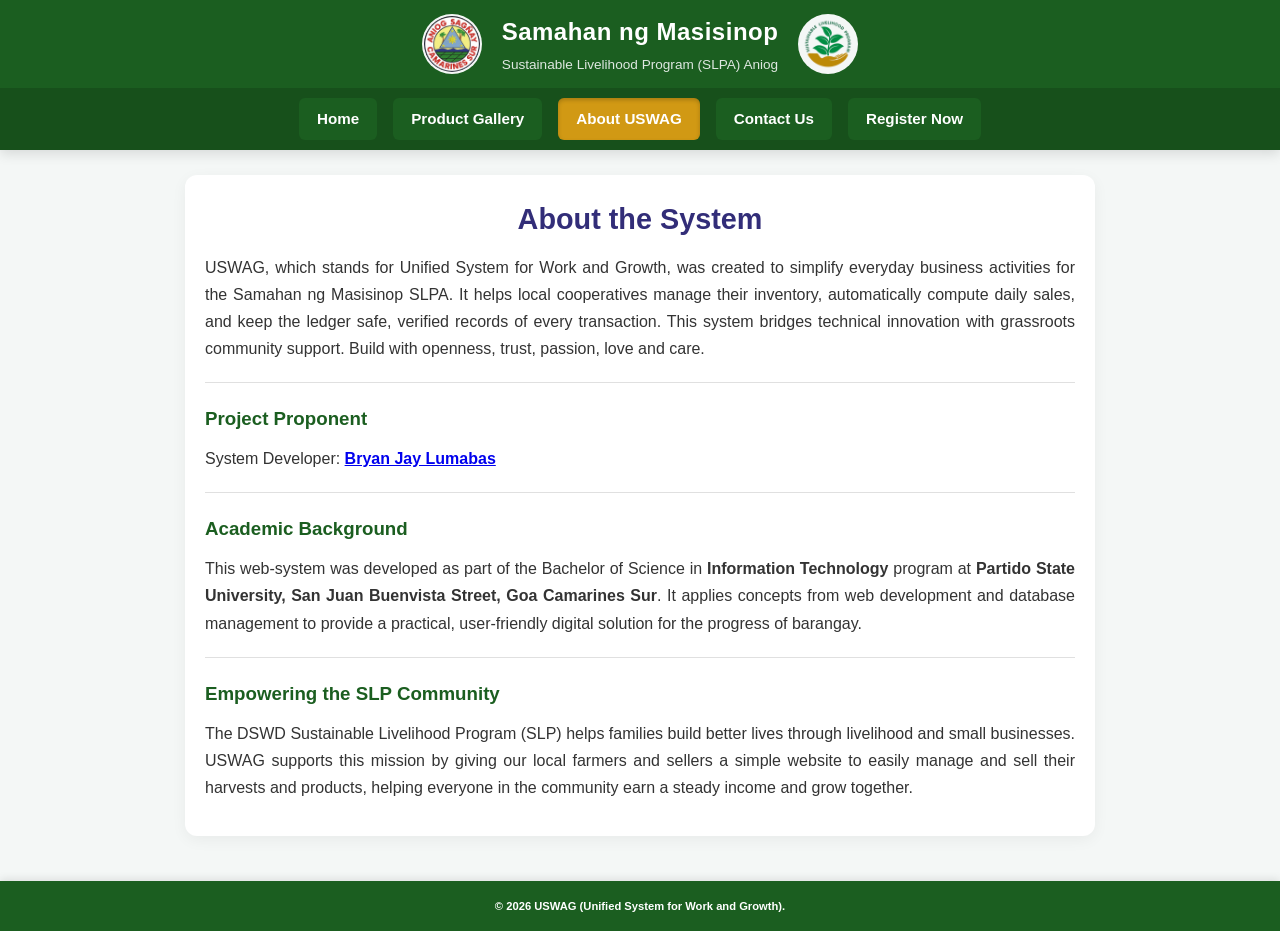
==== about.html @ bc90d509 "Add files via upload" ====
<!DOCTYPE html>
<html lang="en">
<head>
    <meta charset="UTF-8">
    <meta name="viewport" content="width=device-width, initial-scale=1.0">
    <title>Samahan ng Masisinop - About USWAG</title>
    <link rel="stylesheet" href="https://cdnjs.cloudflare.com/ajax/libs/font-awesome/6.5.1/css/all.min.css">
    <link rel="stylesheet" href="styles.css">
</head>
<body>

<div class="fixed-header-wrapper">
    <header class="site-header">
        <div class="header-logo-left">
            <img src="logo.png" alt="Barangay Aniog Seal" loading="lazy">
        </div>
        <div class="header-center">
            <h1>Samahan ng Masisinop</h1>
            <p>Sustainable Livelihood Program (SLPA) Aniog</p>
        </div>
        <div class="header-logo-right">
            <img src="SLP.png" alt="Sustainable Livelihood Program Logo" loading="lazy">
        </div>
    </header>

    <nav class="nav-bar">
        <a href="index.html">Home</a>
        <a href="portfolio.html">Product Gallery</a>
        <a href="about.html" class="active">About USWAG</a>
        <a href="contact.html">Contact Us</a>
        <a href="register.html">Register Now</a>
    </nav>
</div>

<div class="container">
    <div class="card-box">
        <h2>About the System</h2>
        <p>USWAG, which stands for Unified System for Work and Growth, was created to simplify everyday business activities for the Samahan ng Masisinop SLPA. It helps local cooperatives manage their inventory, automatically compute daily sales, and keep the ledger safe, verified records of every transaction. This system bridges technical innovation with grassroots community support. Build with openness, trust, passion, love and care.</p>

        <!-- First Partition Line -->
        <hr> 

        <h3>Project Proponent</h3>
        <p>System Developer: <b><a href="https://blumabas902pbox-dev.github.io/Personal-Profile/">Bryan Jay Lumabas</a></b></p>

        <!-- Second Partition Line -->
        <hr> 

        <h3>Academic Background</h3>
        <p>This web-system was developed as part of the Bachelor of Science in <strong>Information Technology</strong> program at <b>Partido State University, San Juan Buenvista Street, Goa Camarines Sur</b>. It applies concepts from web development and database management to provide a practical, user-friendly digital solution for the progress of barangay.</p>
    
        <!-- Third Partition Line -->
        <hr>

        <h3>Empowering the SLP Community</h3>
        <p>The DSWD Sustainable Livelihood Program (SLP) helps families build better lives through livelihood and small businesses. USWAG supports this mission by giving our local farmers and sellers a simple website to easily manage and sell their harvests and products, helping everyone in the community earn a steady income and grow together.</p>
    </div>
</div>

<footer>
    <p>© 2026 USWAG (Unified System for Work and Growth).</p>
</footer>

</body>
</html>
---- styles.css ----
/* =========================================================================
   USWAG SLP System - Refactored Unified Stylesheet
   ========================================================================= */

:root {
    --primary-color: #1B5E20;   /* Forest Green */
    --secondary-color: #322D78; /* Deep Purple */
    --pressed-color: #D19914;   /* Active / Pressed Golden Amber */
    --accent-color: #D31919;   /* Crimson Red */
    --text-color: #333333;      /* Dark Charcoal */
    --bg-color: #F4F7F6;        /* Off-white background */
    --card-bg: #FFFFFF;
}

* {
    margin: 0;
    padding: 0;
    box-sizing: border-box;
    font-family: 'Segoe UI', Tahoma, Geneva, Verdana, sans-serif;
}

body {
    display: flex;
    flex-direction: column;
    min-height: 100vh;
    min-height: 100dvh;
    background-color: var(--bg-color);
    color: var(--text-color);
    line-height: 1.7;
    padding-top: 0;
    padding-bottom: 0;
}

/* =========================================================================
   Header & Navigation
   ========================================================================= */

.fixed-header-wrapper {
    position: relative;
    width: 100%;
    z-index: 1000;
    background-color: var(--primary-color);
    box-shadow: 0 4px 12px rgba(0, 0, 0, 0.12);
}

.site-header {
    max-width: 900px;
    margin: 0 auto;
    padding: 12px 20px;
    display: flex;
    justify-content: center;
    align-items: center;
    gap: 20px;
    color: var(--bg-color);
}

.header-logo-left, .header-logo-right {
    flex: 0 0 auto;
    display: flex;
    align-items: center;
}

.site-header img {
    height: 60px;
    width: 60px;
    border-radius: 50%;
    background-color: var(--bg-color);
    padding: 2px;
    object-fit: cover;
}

.header-center {
    text-align: center;
}

.header-center h1 {
    font-size: 1.5rem;
    font-weight: 700;
    letter-spacing: 0.5px;
    color: #FFFFFF;
}

.header-center p {
    font-size: 0.85rem;
    opacity: 0.9;
}

.nav-bar {
    background-color: rgba(0, 0, 0, 0.15);
    padding: 10px 20px;
    display: flex;
    justify-content: center;
    align-items: center;
    gap: 16px;
    flex-wrap: wrap;
}

.nav-bar a {
    background-color: var(--primary-color);
    color: #FFFFFF;
    text-decoration: none;
    font-weight: 600;
    font-size: 0.95rem;
    padding: 8px 18px;
    border-radius: 6px;
    transition: background-color 0.2s ease, box-shadow 0.2s ease;
    display: inline-block;
    border: none;
}

.nav-bar a:hover {
    background-color: var(--secondary-color);
    color: #FFFFFF;
}

.nav-bar a:active,
.nav-bar a.active {
    background-color: var(--pressed-color) !important;
    color: #FFFFFF !important;
    box-shadow: inset 0 2px 4px rgba(0,0,0,0.2);
}

footer {
    position: relative;
    width: 100%;
    height: 50px;
    background-color: var(--primary-color);
    color: #FFFFFF;
    text-align: center;
    line-height: 50px;
    font-weight: 600;
    font-size: 0.70rem;
    border: none;
    outline: none;
    box-shadow: 0 -2px 8px rgba(0,0,0,0.1);
    margin-top: auto;
}

footer p {
    margin: 0;
}

/* =========================================================================
   Layout Containers & Cards
   ========================================================================= */

.container {
    max-width: 950px;
    margin: 0 auto;
    padding: 25px 20px;
    flex: 1;
}

.container h2 {
    color: var(--secondary-color);
    margin-bottom: 10px;
    text-align: center;
    font-size: 1.8rem;
}

.container h3 {
    color: var(--primary-color);
    margin: 18px 0 10px 0;
}

.container p {
    text-align: justify;
    text-justify: inter-word;
    margin-bottom: 15px;
    font-size: 1rem;
}

.card-box, 
.table-container, 
.gallery-item, 
.media-card {
    background-color: var(--card-bg);
    border-radius: 12px;
    padding: 20px;
    margin-bottom: 20px;
    box-shadow: 0 4px 15px rgba(0, 0, 0, 0.05);
    border: none;
    overflow: hidden;
}

.table-container {
    padding: 0;
    overflow-x: auto;
}

.feature-table {
    width: 100%;
    border-collapse: collapse;
    text-align: left;
    border: 1px solid #CCCCCC;
}

.feature-table th {
    background-color: var(--primary-color);
    color: var(--card-bg);
    padding: 14px 18px;
    font-weight: 600;
    border: 1px solid #CCCCCC;
}

.feature-table td {
    padding: 14px 18px;
    border: 1px solid #E0E0E0;
}

.feature-table td i {
    color: var(--secondary-color); 
    margin-right: 8px;
}

.feature-table tbody tr:last-child td {
    border-bottom: 1px solid #E0E0E0;
}

.feature-table tbody tr:nth-child(even) {
    background-color: rgba(244, 247, 246, 0.6);
}

.gallery {
    display: grid;
    grid-template-columns: repeat(auto-fill, minmax(270px, 1fr));
    gap: 20px;
    margin-top: 20px;
}

.gallery-item img, 
.media-card img {
    width: 100%;
    height: 300px;
    object-fit: cover;
    border-radius: 8px;
    margin-bottom: 12px;
}

/* =========================================================================
   Forms & Controls
   ========================================================================= */

.form-group {
    margin-bottom: 16px;
}

.form-group label {
    display: block;
    margin-bottom: 6px;
    font-weight: 600;
}

.form-group input, 
.form-group select {
    width: 100%;
    padding: 12px;
    border: 1px solid #CCCCCC;
    border-radius: 8px;
    background-color: #FFFFFF;
    font-size: 0.95rem;
    transition: border-color 0.2s;
}

.form-group input:focus {
    border-color: var(--secondary-color);
    outline: none;
}

.clickable-input {
    cursor: pointer;
    background-color: #FAFAFA !important;
}

.form-help-text {
    display: block;
    font-size: 0.8rem;
    color: #666666;
    margin-top: 5px;
}

.form-group input.input-error {
    border: 2px solid var(--accent-color) !important;
    background-color: #FFF5F5 !important;
    outline: none;
}

.form-group input.input-error::placeholder {
    color: #D31919;
    opacity: 0.7;
}

.btn-submit {
    background-color: var(--secondary-color);
    color: #FFFFFF;
    padding: 12px 20px;
    border: none;
    border-radius: 8px;
    font-size: 1rem;
    font-weight: 700;
    cursor: pointer;
    transition: background-color 0.3s, transform 0.1s;
    width: 100%;
    display: inline-flex;
    align-items: center;
    justify-content: center;
    gap: 8px;
}

.btn-submit:hover {
    background-color: var(--primary-color);
}

.btn-submit:active {
    background-color: var(--pressed-color);
    transform: scale(0.99);
}

.btn-inquire {
    display: inline-flex;
    align-items: center;
    justify-content: center;
    gap: 8px;
    background-color: var(--secondary-color);
    color: #FFFFFF;
    text-decoration: none;
    font-weight: 600;
    font-size: 0.88rem;
    padding: 10px 14px;
    border-radius: 6px;
    margin-top: 14px;
    width: 100%;
    box-sizing: border-box;
    transition: background-color 0.2s ease, transform 0.1s ease;
}

.btn-inquire:hover {
    background-color: var(--primary-color);
    color: #FFFFFF;
}

.btn-inquire:active {
    background-color: var(--pressed-color);
    transform: scale(0.98);
}

.reg-grid {
    display: grid;
    grid-template-columns: 1fr 1fr;
    gap: 25px;
    align-items: start;
}

.password-wrapper {
    position: relative;
    display: flex;
    align-items: center;
}

.password-wrapper input {
    padding-right: 42px;
}

.toggle-password-icon {
    position: absolute;
    right: 14px;
    cursor: pointer;
    color: #666666;
    font-size: 1.05rem;
    transition: color 0.2s ease-in-out;
    user-select: none;
}

.toggle-password-icon:hover {
    color: var(--secondary-color);
}

hr {
    border: 0;
    height: 1px;
    background-color: #E0E0E0;
    margin: 20px 0;
}

/* =========================================================================
   Modal Overlays
   ========================================================================= */

.custom-modal-overlay {
    display: none;
    position: fixed;
    top: 0; left: 0; width: 100%; height: 100%;
    background-color: rgba(0, 0, 0, 0.65);
    z-index: 2000;
    justify-content: center;
    align-items: center;
    padding: 20px;
}

.custom-modal-box {
    background-color: #FFFFFF;
    padding: 30px;
    border-radius: 12px;
    max-width: 420px;
    width: 100%;
    text-align: center;
    box-shadow: 0 10px 25px rgba(0,0,0,0.2);
    animation: popIn 0.3s cubic-bezier(0.175, 0.885, 0.32, 1.275);
}

@keyframes popIn {
    from { transform: scale(0.5); opacity: 0; }
    to { transform: scale(1); opacity: 1; }
}

.success-icon-wrapper {
    font-size: 3.5rem;
    color: var(--primary-color);
    margin-bottom: 10px;
    animation: pulseCheck 0.6s ease-in-out;
}

@keyframes pulseCheck {
    0% { transform: scale(0.8); opacity: 0; }
    50% { transform: scale(1.2); }
    100% { transform: scale(1); opacity: 1; }
}

/* =========================================================================
   Video Embed & Sound Preservation
   ========================================================================= */

.video-container {
    position: relative;
    width: 100%;
    max-width: 280px; 
    margin: 0 auto;
    border-radius: 8px;
    background-color: var(--pressed-color); 
    box-shadow: 0 4px 10px rgba(0,0,0,0.1);
    overflow: hidden;
    display: flex;
}

.media-card .video-container video {
    width: 100%;
    height: auto;
    aspect-ratio: 2 / 3;
    object-fit: cover;
    margin-bottom: 0;
    display: block;
}

.mute-btn {
    position: absolute;
    bottom: 12px;
    right: 12px;
    background-color: rgba(0, 0, 0, 0.65);
    color: #FFFFFF;
    border: none;
    border-radius: 50%;
    width: 36px;
    height: 36px;
    display: flex;
    align-items: center;
    justify-content: center;
    cursor: pointer;
    backdrop-filter: blur(4px);
    transition: background-color 0.2s ease, transform 0.1s;
    z-index: 10;
}

.mute-btn:hover {
    background-color: var(--secondary-color);
}

.mute-btn:active {
    transform: scale(0.9);
}

/* =========================================================================
   Compact Local Proof Gallery Styling
   ========================================================================= */

.compact-gallery-card {
    padding: 12px 14px; 
    margin-bottom: 20px;
    user-select: none;
    width: 100%;
    box-sizing: border-box;
}

.gallery-wrapper {
    display: flex;
    align-items: center;
    justify-content: space-between;
    gap: 10px;
    width: 100%;
}

.gallery-viewport {
    flex: 1;
    overflow: hidden; 
    border-radius: 8px;
    min-width: 0;
}

.gallery-slider {
    display: flex;
    gap: 12px; 
    transition: transform 0.35s cubic-bezier(0.25, 1, 0.5, 1);
    will-change: transform;
}

.gallery-slider img {
    height: 160px; 
    object-fit: cover; 
    border-radius: 8px;
    cursor: pointer;
    background-color: #E8E8E8; 
    transition: transform 0.2s ease, opacity 0.2s ease;
}

.gallery-slider img:hover {
    opacity: 0.9;
    transform: scale(0.98);
}

@media (min-width: 769px) {
    .gallery-slider img {
        flex: 0 0 calc((100% - 36px) / 4); 
        width: calc((100% - 36px) / 4);
        height: 160px; 
    }
}

@media (max-width: 768px) {
    .gallery-slider img {
        flex: 0 0 100%;
        width: 100%;
        max-width: 100%;
        height: 135px; 
    }

    body {
        padding-top: 0;
        padding-bottom: 0;
        transition: none;
    }

    .site-header {
        gap: 10px;
        padding: 8px 10px;
    }

    .site-header img {
        height: 48px;
        width: 48px;
    }

    .header-center h1 {
        font-size: 1.15rem;
    }

    .header-center p {
        font-size: 0.75rem;
    }

    .nav-bar {
        gap: 4px;
        padding: 6px 4px;
    }

    .nav-bar a {
        padding: 6px 10px;
        font-size: 0.9rem;
        border-radius: 4px;
    }

    .reg-grid {
        grid-template-columns: 1fr;
    }

    .container {
        padding: 15px 12px;
    }

    .table-container {
        font-size: 0.8rem;
    }
}

.gal-arrow {
    background-color: var(--secondary-color);
    color: #FFFFFF;
    border: none;
    width: 32px;
    height: 32px;
    border-radius: 50%;
    display: flex;
    align-items: center;
    justify-content: center;
    cursor: pointer;
    flex-shrink: 0;
    font-size: 0.85rem;
    transition: background-color 0.2s, transform 0.1s;
    box-shadow: 0 2px 5px rgba(0,0,0,0.15);
}

.gal-arrow:hover {
    background-color: var(--primary-color);
}

.gal-arrow:active {
    background-color: var(--pressed-color);
    transform: scale(0.9);
}

/* =========================================================================
   Fullscreen Lightbox Modal (Ensures JPG, JPEG, PNG view correctly)
   ========================================================================= */

#imageLightboxModal {
    display: none;
    position: fixed;
    top: 0;
    left: 0;
    width: 100%;
    height: 100%;
    background-color: rgba(0, 0, 0, 0.92);
    z-index: 9999;
    justify-content: center;
    align-items: center;
    cursor: pointer;
}

.lightbox-content {
    max-width: 90vw;
    max-height: 85vh;
    width: auto;
    height: auto;
    border-radius: 8px;
    box-shadow: 0 4px 25px rgba(0,0,0,0.6);
    /* Crucial: 'contain' keeps natural image aspect ratio regardless of JPG/PNG dimensions */
    object-fit: contain; 
    animation: zoomIn 0.3s cubic-bezier(0.175, 0.885, 0.32, 1.275);
}

.close-lightbox {
    position: absolute;
    top: 20px;
    right: 35px;
    color: #f1f1f1;
    font-size: 40px;
    font-weight: bold;
    transition: color 0.2s ease;
    cursor: pointer;
}

.close-lightbox:hover,
.close-lightbox:focus {
    color: var(--pressed-color);
    text-decoration: none;
}

@keyframes zoomIn {
    from { transform: scale(0.85); opacity: 0; }
    to { transform: scale(1); opacity: 1; }
}
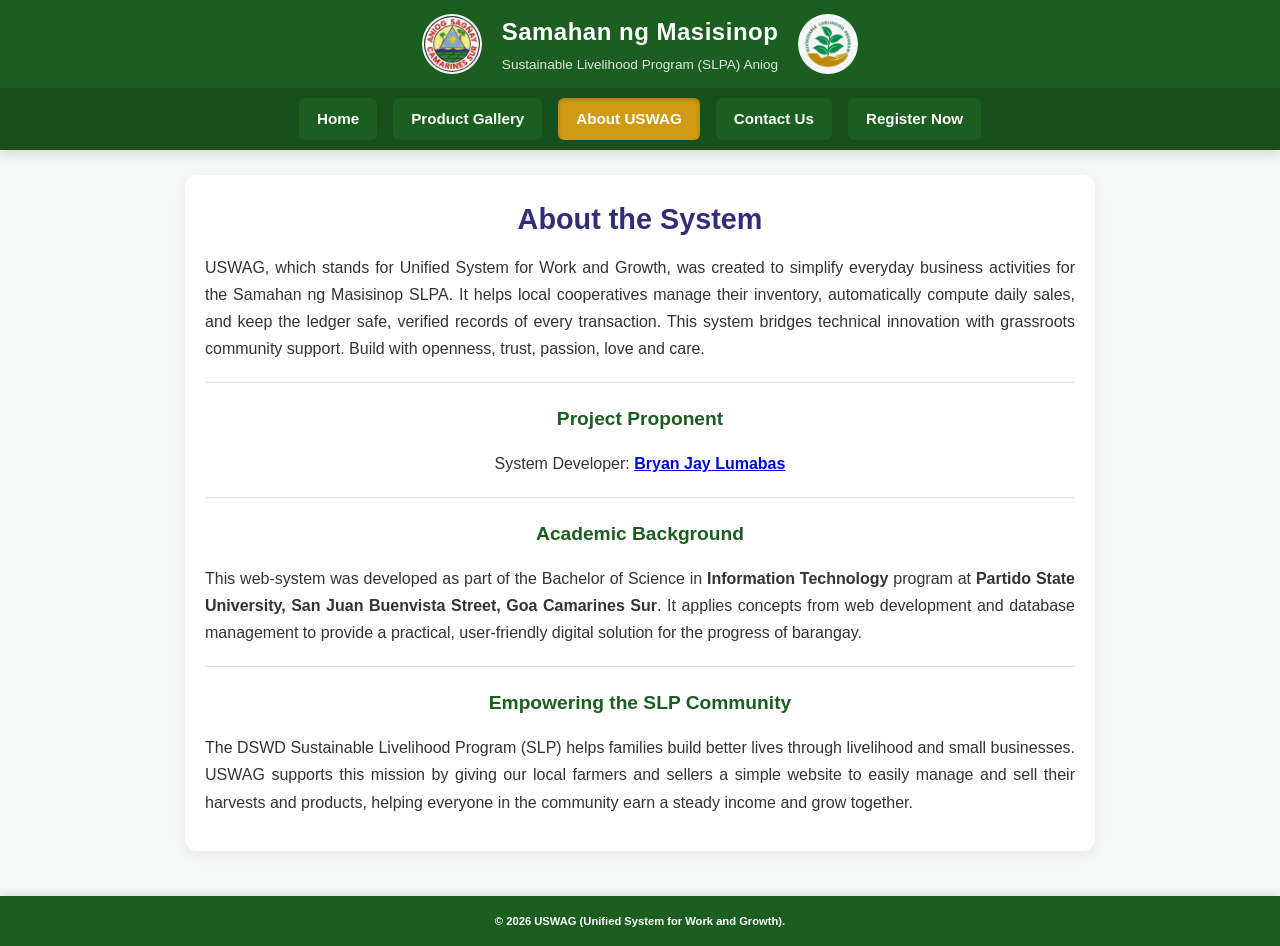
==== commit ba573c89: "Add files via upload" ====
--- a/about.html
+++ b/about.html
@@ -12,14 +12,14 @@
 <div class="fixed-header-wrapper">
     <header class="site-header">
         <div class="header-logo-left">
-            <img src="logo.png" alt="Barangay Aniog Seal" loading="lazy">
+            <img src="logo.png" alt="Barangay Aniog Seal" loading="eager">
         </div>
         <div class="header-center">
             <h1>Samahan ng Masisinop</h1>
             <p>Sustainable Livelihood Program (SLPA) Aniog</p>
         </div>
         <div class="header-logo-right">
-            <img src="SLP.png" alt="Sustainable Livelihood Program Logo" loading="lazy">
+            <img src="SLP.png" alt="Sustainable Livelihood Program Logo" loading="eager">
         </div>
     </header>
 
@@ -41,8 +41,8 @@
         <hr> 
 
         <h3>Project Proponent</h3>
-        <p>System Developer: <b><a href="https://blumabas902pbox-dev.github.io/Personal-Profile/">Bryan Jay Lumabas</a></b></p>
-
+        <p style="text-align: center;">System Developer: <b><a href="https://blumabas902pbox-dev.github.io/Personal-Profile/">Bryan Jay Lumabas</a></b></p>
+        
         <!-- Second Partition Line -->
         <hr> 
 
--- a/styles.css
+++ b/styles.css
@@ -29,6 +29,7 @@
     line-height: 1.7;
     padding-top: 0;
     padding-bottom: 0;
+    overflow-x: hidden; /* Fixes mobile horizontal page shift and cut-off */
 }
 
 /* =========================================================================
@@ -149,6 +150,7 @@
     margin: 0 auto;
     padding: 25px 20px;
     flex: 1;
+    width: 100%;
 }
 
 .container h2 {
@@ -160,7 +162,9 @@
 
 .container h3 {
     color: var(--primary-color);
-    margin: 18px 0 10px 0;
+    margin: 10px 0 14px 0;
+    text-align: center;
+    font-size: 1.2rem;
 }
 
 .container p {
@@ -641,7 +645,6 @@
     height: auto;
     border-radius: 8px;
     box-shadow: 0 4px 25px rgba(0,0,0,0.6);
-    /* Crucial: 'contain' keeps natural image aspect ratio regardless of JPG/PNG dimensions */
     object-fit: contain; 
     animation: zoomIn 0.3s cubic-bezier(0.175, 0.885, 0.32, 1.275);
 }
